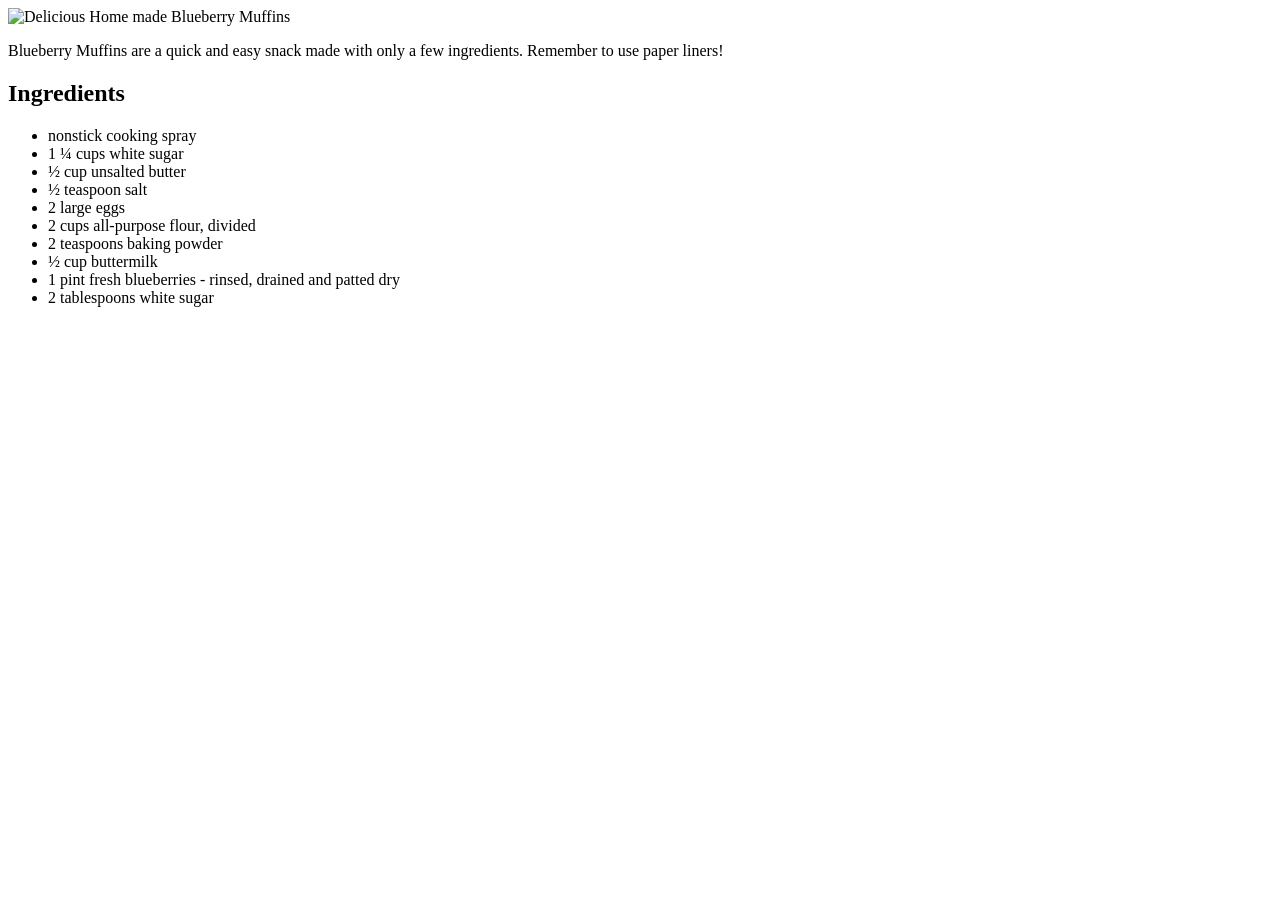
==== Recipes/blueberrymuffin.html @ 32324273 "Added the steps added some steps on how to cook blueberry muffins  On branch main  Your branch is up" ====
<!DOCTYPE html>
<html lang="en">
<head>
    <meta charset="UTF-8">
    <meta name="viewport" content="width=device-width, initial-scale=1.0">
    <title>Document</title>
</head>
<body>
    <img src="https://www.allrecipes.com/thmb/FYRn0A0jITbhAMMsl2lYVLbqhw8=/750x0/filters:no_upscale():max_bytes(150000):strip_icc():format(webp)/3206572-best-of-the-best-blueberry-muffins-footballgrl16-4x3-a2716a2580254c709a25cd4b05f1cd4a.jpg" alt="Delicious Home made Blueberry Muffins">
    <p>Blueberry Muffins are a quick and easy snack made with only a few ingredients. Remember to use paper liners!</p>
    <h2>Ingredients</h2>
    <ul>
       <li>nonstick cooking spray</li> 
       <li>1 ¼ cups white sugar</li> 
       <li>½ cup unsalted butter</li> 
       <li>½ teaspoon salt</li> 
       <li>2 large eggs</li> 
       <li>2 cups all-purpose flour, divided</li> 
       <li>2 teaspoons baking powder</li> 
       <li>½ cup buttermilk</li> 
       <li>1 pint fresh blueberries - rinsed, drained and patted dry</li> 
       <li>2 tablespoons white sugar</li> 
    </ul>
</body>
</html>
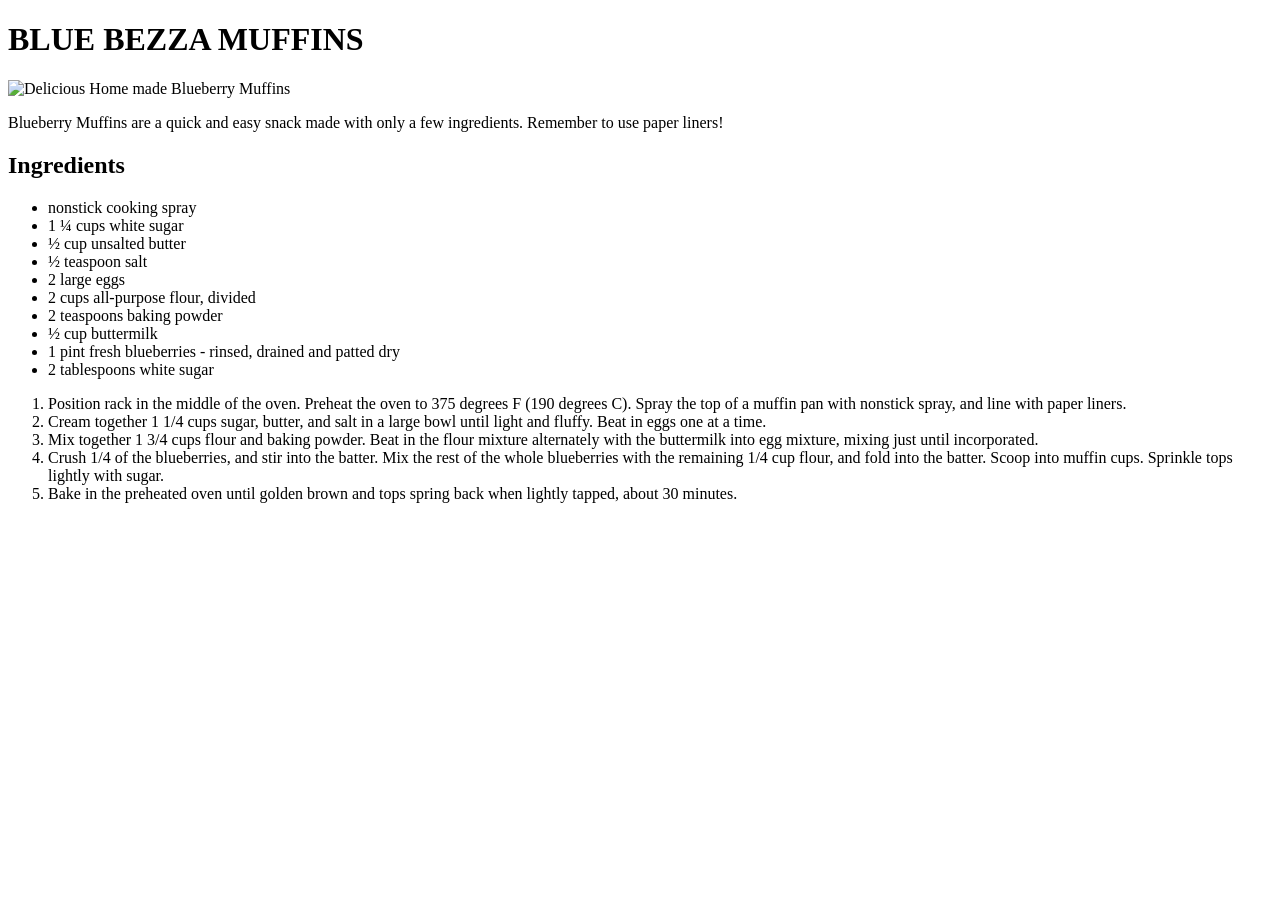
==== commit 8c1490fe: "Added blueberry muffin steps Made an ordered list to explain how to make blueberry muffins  On branc" ====
--- a/Recipes/blueberrymuffin.html
+++ b/Recipes/blueberrymuffin.html
@@ -6,6 +6,7 @@
     <title>Document</title>
 </head>
 <body>
+    <h1>BLUE BEZZA MUFFINS</h1>
     <img src="https://www.allrecipes.com/thmb/FYRn0A0jITbhAMMsl2lYVLbqhw8=/750x0/filters:no_upscale():max_bytes(150000):strip_icc():format(webp)/3206572-best-of-the-best-blueberry-muffins-footballgrl16-4x3-a2716a2580254c709a25cd4b05f1cd4a.jpg" alt="Delicious Home made Blueberry Muffins">
     <p>Blueberry Muffins are a quick and easy snack made with only a few ingredients. Remember to use paper liners!</p>
     <h2>Ingredients</h2>
@@ -21,5 +22,12 @@
        <li>1 pint fresh blueberries - rinsed, drained and patted dry</li> 
        <li>2 tablespoons white sugar</li> 
     </ul>
+    <ol>
+        <li>Position rack in the middle of the oven. Preheat the oven to 375 degrees F (190 degrees C). Spray the top of a muffin pan with nonstick spray, and line with paper liners.</li>
+        <li>Cream together 1 1/4 cups sugar, butter, and salt in a large bowl until light and fluffy. Beat in eggs one at a time.</li>
+        <li>Mix together 1 3/4 cups flour and baking powder. Beat in the flour mixture alternately with the buttermilk into egg mixture, mixing just until incorporated.</li>
+        <li>Crush 1/4 of the blueberries, and stir into the batter. Mix the rest of the whole blueberries with the remaining 1/4 cup flour, and fold into the batter. Scoop into muffin cups. Sprinkle tops lightly with sugar.</li>
+        <li>Bake in the preheated oven until golden brown and tops spring back when lightly tapped, about 30 minutes.</li>
+    </ol>
 </body>
 </html>
